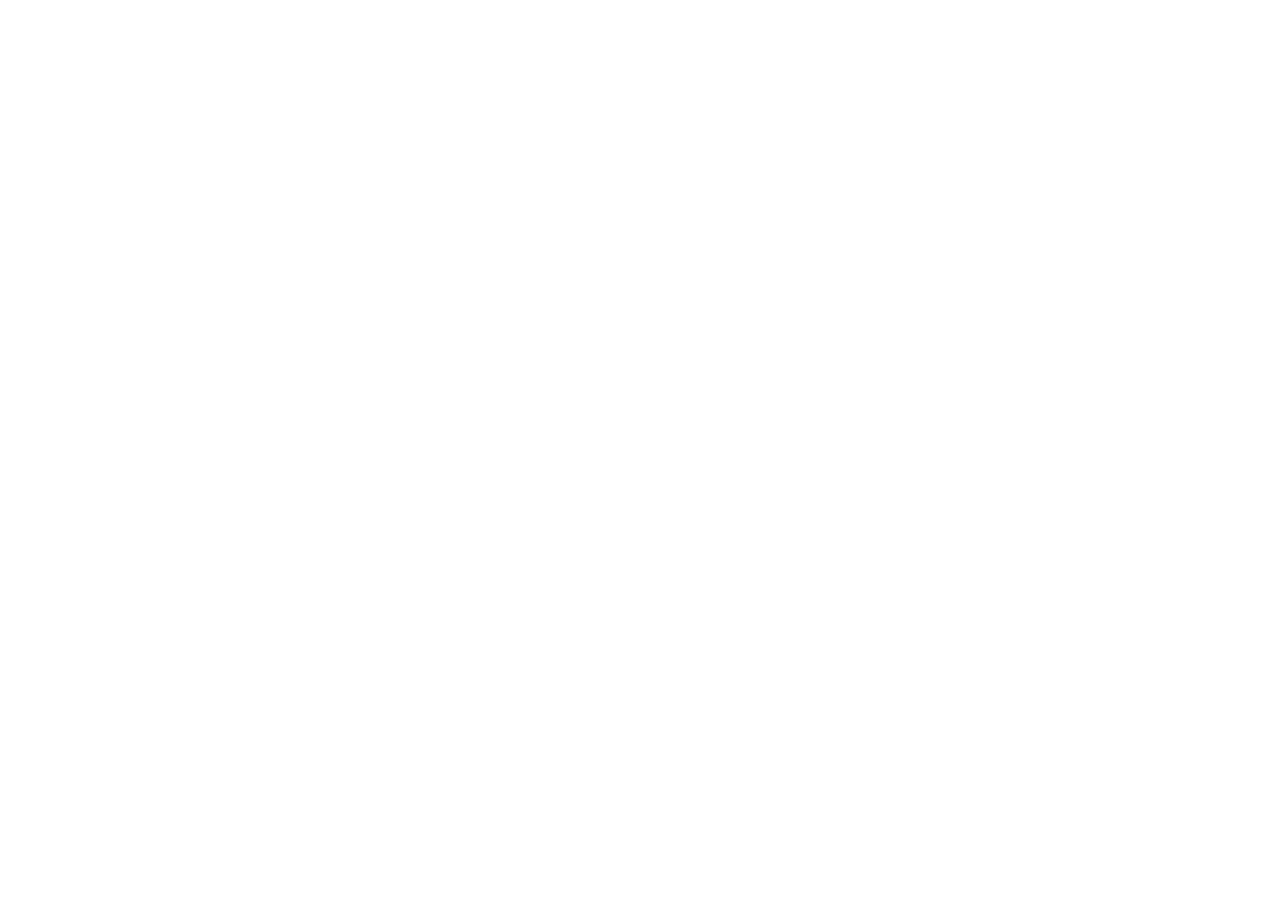
==== index.html @ 23389774 "create initial files" ====
<!DOCTYPE html>
<html>
  <head>
    <link href="css/bootstrap.css" type="text/css" rel="stylesheet" media="all">
    <link rel="stylesheet" href="css/styles.css" media="screen">
    <script src="js/jquery-1.12.0.js"></script>
    <script src="js/scripts.js"></script>
    <meta charset="utf-8">
    <title>
    </title>
  </head>
  <body>

  </body>
</html>
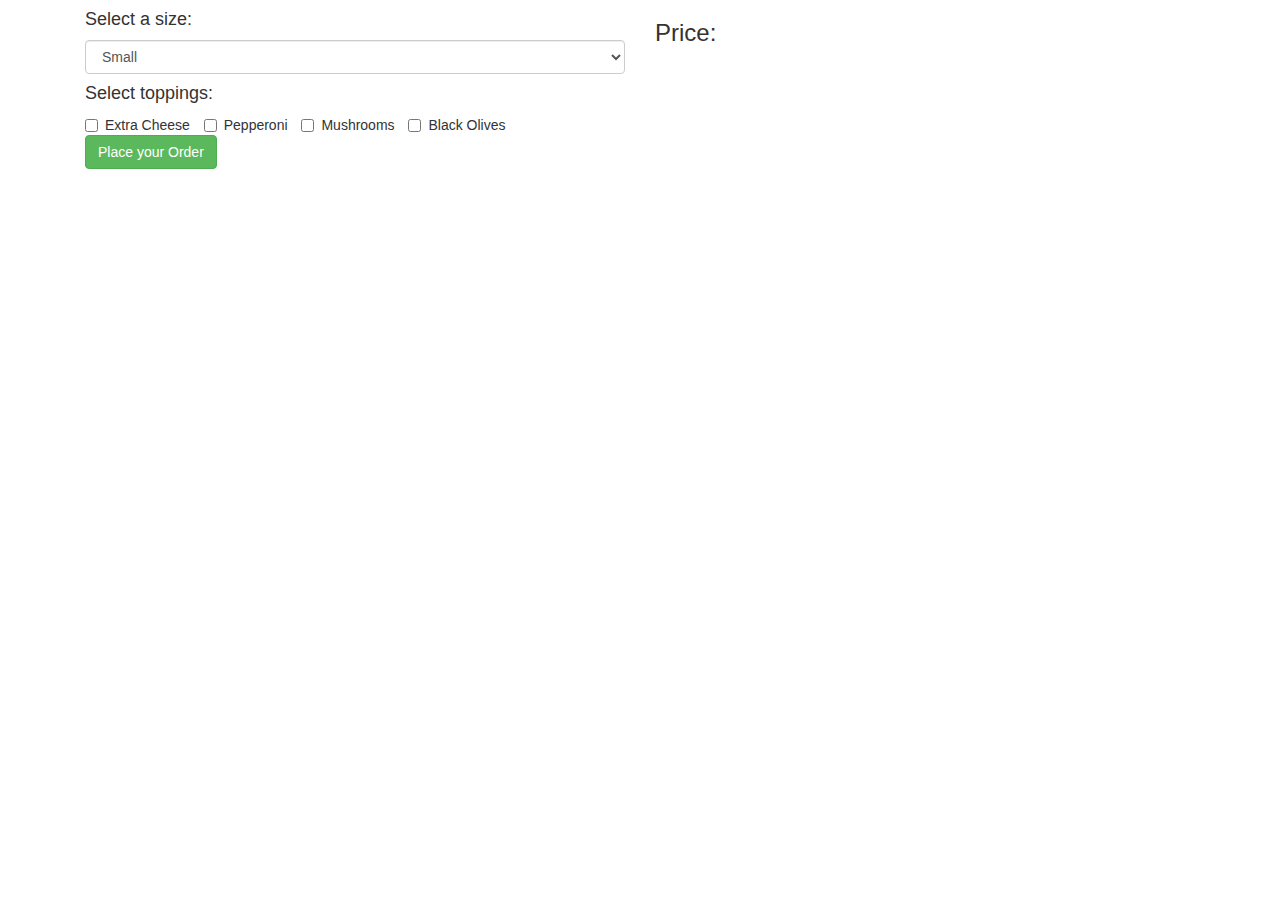
==== commit 6643e0e6: "add basic html layout" ====
--- a/index.html
+++ b/index.html
@@ -1,15 +1,50 @@
-<!DOCTYPE html>
+
 <html>
   <head>
-    <link href="css/bootstrap.css" type="text/css" rel="stylesheet" media="all">
-    <link rel="stylesheet" href="css/styles.css" media="screen">
-    <script src="js/jquery-1.12.0.js"></script>
-    <script src="js/scripts.js"></script>
     <meta charset="utf-8">
-    <title>
-    </title>
+    <title>Blake's Pizza Joint</title>
+    <link rel="stylesheet" href="css/bootstrap.min.css" type="text/css">
+    <link rel="stylesheet" href="css/styles.css" type="text/css">
+    <script type="text/javascript" src="js/jquery-1.12.0.js"></script>
+    <script type="text/javascript" src="js/scripts.js"></script>
+    </head>
   </head>
   <body>
+    <div class="container">
+      <div class="col-md-6">
+        <form id="pizzaSelect">
+          <h4>Select a size:</h4>
+          <select class="form-control" id="size">
+            <option value="Small">Small</option>
+            <option value="Medium">Medium</option>
+            <option value="Large">Large</option>s
+          </select>
 
+          <h4>Select toppings:</h4>
+          <label class="checkbox-inline">
+            <input type="checkbox" id="inlineCheckbox1" value="1"> Extra Cheese
+          </label>
+          <label class="checkbox-inline">
+            <input type="checkbox" id="inlineCheckbox2" value="1"> Pepperoni
+          </label>
+          <label class="checkbox-inline">
+            <input type="checkbox" id="inlineCheckbox3" value="option3"> Mushrooms
+          </label>
+          <label class="checkbox-inline">
+            <input type="checkbox" id="inlineCheckbox3" value="option3"> Black Olives
+          </label>
+
+          <button type="submit" class="btn btn-success">Place your Order</button>
+        </form>
+      </div>
+
+      <div class="col-md-6">
+        <h3>Price:</h3>
+        <ul id="pizzaPrice">
+
+        </ul>
+      </div>
+
+    </div>
   </body>
 </html>
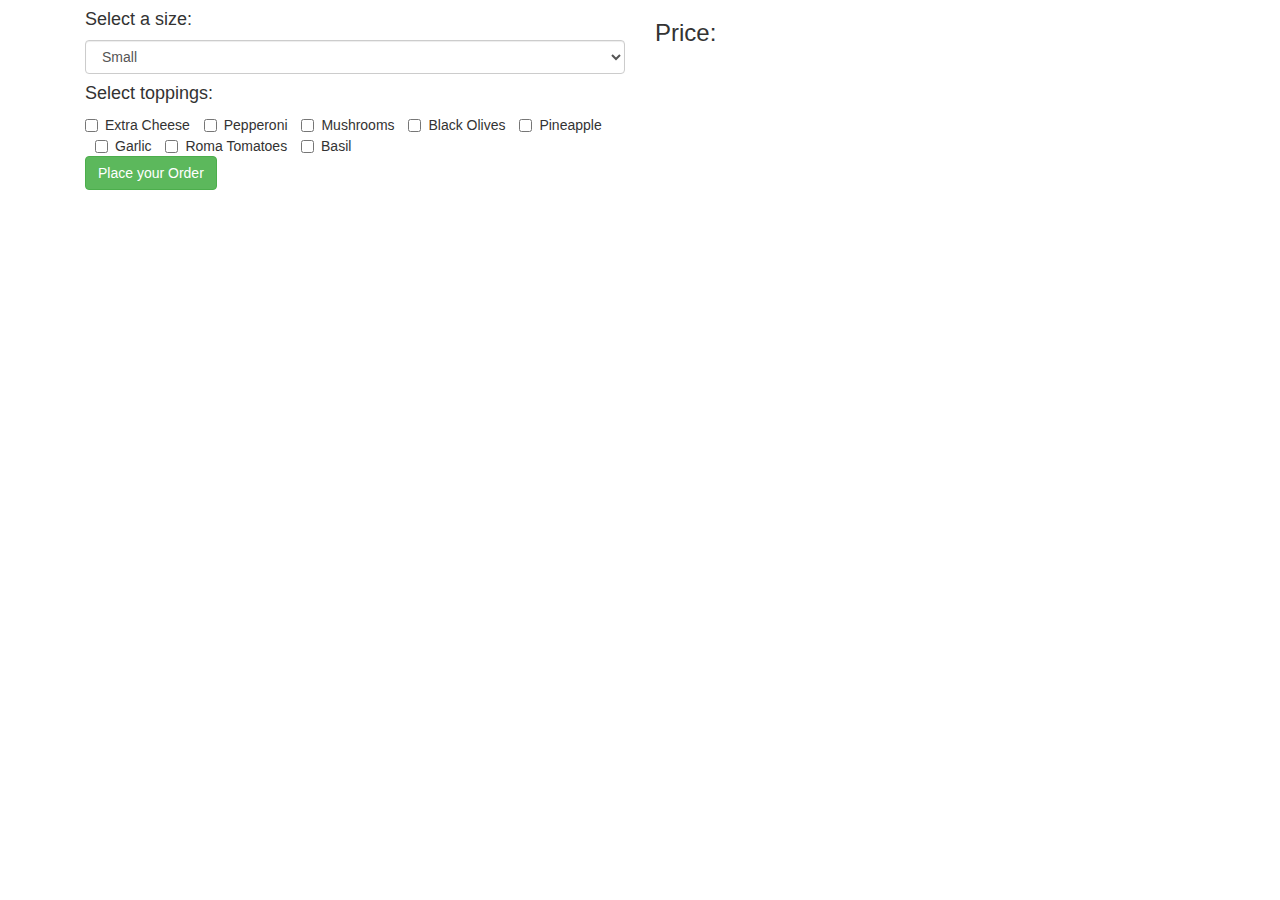
==== commit 0425762b: "add JQuery for submit button and checkboxes" ====
--- a/index.html
+++ b/index.html
@@ -21,26 +21,39 @@
           </select>
 
           <h4>Select toppings:</h4>
-          <label class="checkbox-inline">
-            <input type="checkbox" id="inlineCheckbox1" value="1"> Extra Cheese
-          </label>
-          <label class="checkbox-inline">
-            <input type="checkbox" id="inlineCheckbox2" value="1"> Pepperoni
-          </label>
-          <label class="checkbox-inline">
-            <input type="checkbox" id="inlineCheckbox3" value="option3"> Mushrooms
-          </label>
-          <label class="checkbox-inline">
-            <input type="checkbox" id="inlineCheckbox3" value="option3"> Black Olives
-          </label>
-
-          <button type="submit" class="btn btn-success">Place your Order</button>
-        </form>
-      </div>
+        <div class="toppingSelect">
+              <label class="checkbox-inline">
+                <input type="checkbox" value="Extra Cheese"> Extra Cheese
+              </label>
+              <label class="checkbox-inline">
+                <input type="checkbox" value="Pepperoni"> Pepperoni
+              </label>
+              <label class="checkbox-inline">
+                <input type="checkbox" value="Mushrooms"> Mushrooms
+              </label>
+              <label class="checkbox-inline">
+                <input type="checkbox" value="Black Olives"> Black Olives
+              </label>
+              <label class="checkbox-inline">
+                <input type="checkbox" value="Pineapple"> Pineapple
+              </label>
+              <label class="checkbox-inline">
+                <input type="checkbox" value="Garlic"> Garlic
+              </label>
+              <label class="checkbox-inline">
+                <input type="checkbox" value="Roma Tomatoes"> Roma Tomatoes
+              </label>
+              <label class="checkbox-inline">
+                <input type="checkbox" value="Basil"> Basil
+              </label>
+            </div>
+            <button type="submit" class="btn btn-success">Place your Order</button>
+          </form>
+        </div>
 
       <div class="col-md-6">
         <h3>Price:</h3>
-        <ul id="pizzaPrice">
+        <ul id="pizzaCost">
 
         </ul>
       </div>
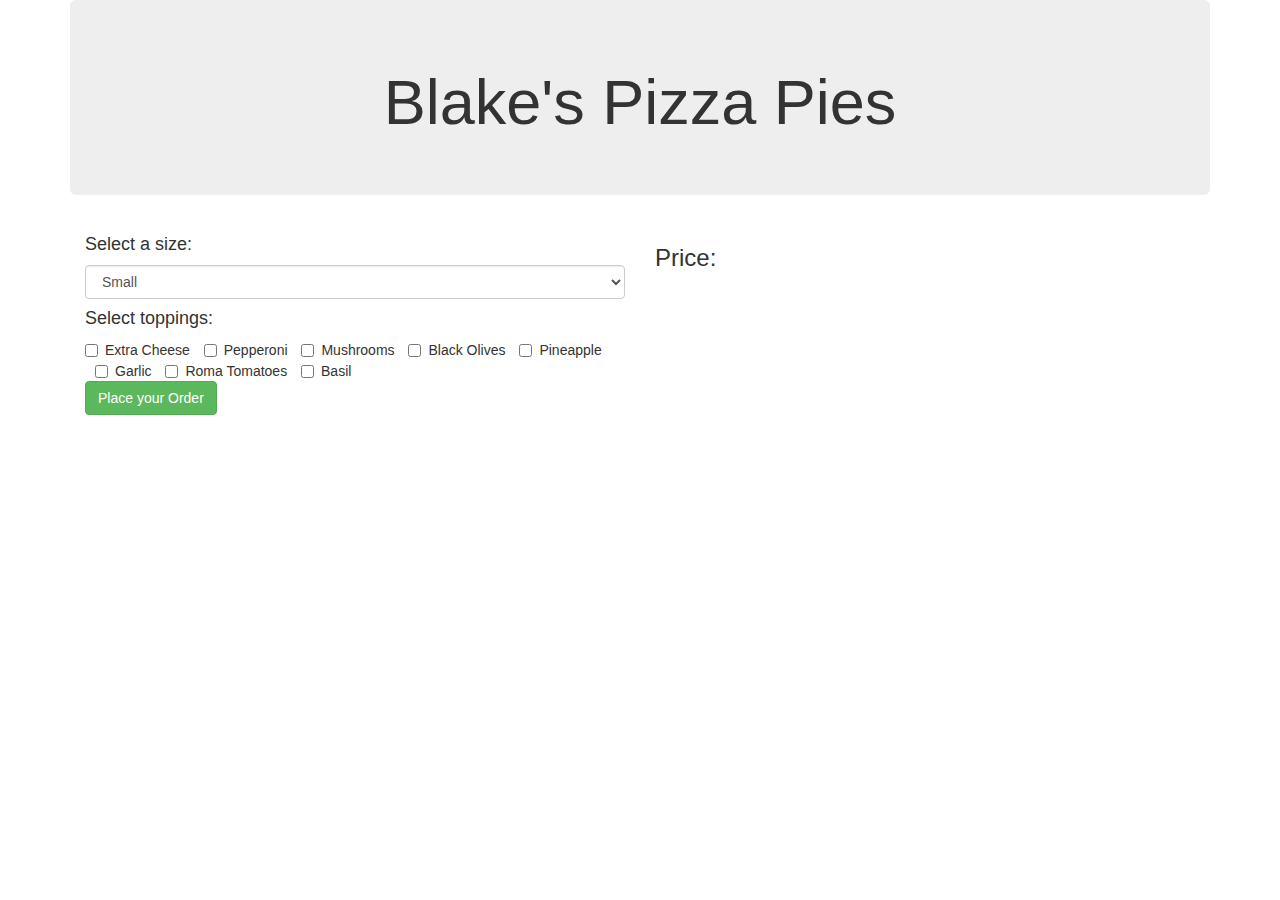
==== commit 8b0e2505: "add jumbotron" ====
--- a/index.html
+++ b/index.html
@@ -11,6 +11,9 @@
   </head>
   <body>
     <div class="container">
+      <div class="jumbotron">
+        <h1>Blake's Pizza Pies</h1>
+      </div>
       <div class="col-md-6">
         <form id="pizzaSelect">
           <h4>Select a size:</h4>
@@ -21,30 +24,30 @@
           </select>
 
           <h4>Select toppings:</h4>
-        <div class="toppingSelect">
+        <div>
               <label class="checkbox-inline">
-                <input type="checkbox" value="Extra Cheese"> Extra Cheese
+                <input type="checkbox" class="toppingSelect" value="Extra Cheese"> Extra Cheese
               </label>
               <label class="checkbox-inline">
-                <input type="checkbox" value="Pepperoni"> Pepperoni
+                <input type="checkbox" class="toppingSelect" value="Pepperoni"> Pepperoni
               </label>
               <label class="checkbox-inline">
-                <input type="checkbox" value="Mushrooms"> Mushrooms
+                <input type="checkbox" class="toppingSelect" value="Mushrooms"> Mushrooms
               </label>
               <label class="checkbox-inline">
-                <input type="checkbox" value="Black Olives"> Black Olives
+                <input type="checkbox" class="toppingSelect" value="Black Olives"> Black Olives
               </label>
               <label class="checkbox-inline">
-                <input type="checkbox" value="Pineapple"> Pineapple
+                <input type="checkbox" class="toppingSelect" value="Pineapple"> Pineapple
               </label>
               <label class="checkbox-inline">
-                <input type="checkbox" value="Garlic"> Garlic
+                <input type="checkbox" class="toppingSelect" value="Garlic"> Garlic
               </label>
               <label class="checkbox-inline">
-                <input type="checkbox" value="Roma Tomatoes"> Roma Tomatoes
+                <input type="checkbox" class="toppingSelect" value="Roma Tomatoes"> Roma Tomatoes
               </label>
               <label class="checkbox-inline">
-                <input type="checkbox" value="Basil"> Basil
+                <input type="checkbox" class="toppingSelect" value="Basil"> Basil
               </label>
             </div>
             <button type="submit" class="btn btn-success">Place your Order</button>
--- a/css/styles.css
+++ b/css/styles.css
@@ -0,0 +1,3 @@
+.jumbotron {
+  text-align: center;
+}
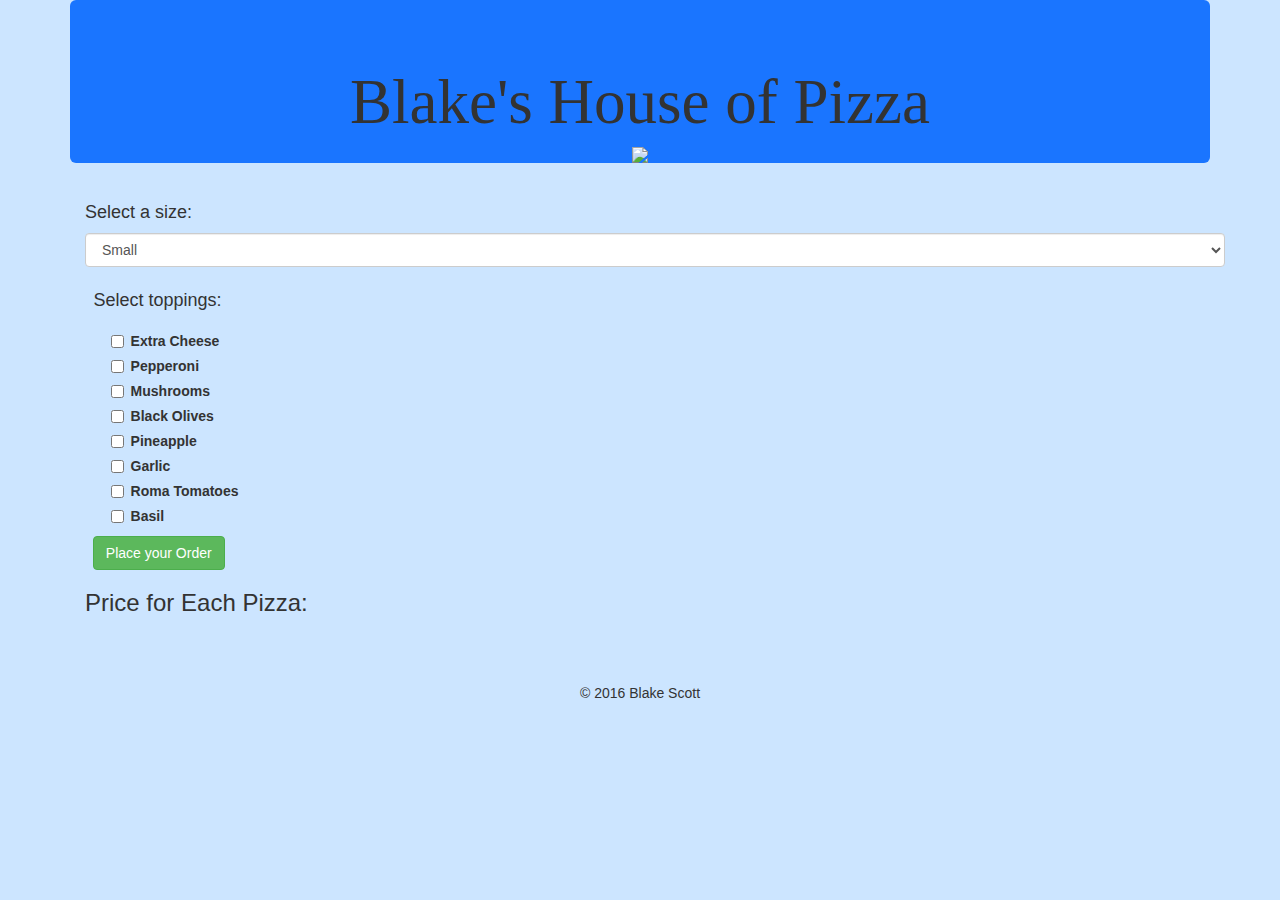
==== commit 17df46bf: "add styling to page" ====
--- a/index.html
+++ b/index.html
@@ -7,55 +7,68 @@
     <link rel="stylesheet" href="css/styles.css" type="text/css">
     <script type="text/javascript" src="js/jquery-1.12.0.js"></script>
     <script type="text/javascript" src="js/scripts.js"></script>
+    <link href='https://fonts.googleapis.com/css?family=IM+Fell+French+Canon:400,400italic' rel='stylesheet' type='text/css'>
     </head>
   </head>
   <body>
     <div class="container">
       <div class="jumbotron">
-        <h1>Blake's Pizza Pies</h1>
+        <h1>Blake's House of Pizza</h1>
+        <img src=http://cdn2.bigcommerce.com/server4400/fxr3rgr2/product_images/uploaded_images/printhog-pizza.png>
       </div>
-      <div class="col-md-6">
+      <div class=container>
         <form id="pizzaSelect">
-          <h4>Select a size:</h4>
-          <select class="form-control" id="size">
-            <option value="Small">Small</option>
-            <option value="Medium">Medium</option>
-            <option value="Large">Large</option>s
-          </select>
+        <div class="row">
+          <div class="col-xs-12">
+            
+              <h4>Select a size:</h4>
+              <select class="form-control" id="size">
+                <option value="Small">Small</option>
+                <option value="Medium">Medium</option>
+                <option value="Large">Large</option>s
+              </select>
+            </div>
+        </div>
+        </div>
+        <div class=container>
+          <div class="row">
+              <h4 id="selecttoppings" >Select toppings:</h4>
+                <div class="col-xs-12">
+                <label class="checkbox">
+                  <input type="checkbox" class="toppingSelect" value="Extra Cheese"> Extra Cheese
+                </label>
+                <label class="checkbox">
+                  <input type="checkbox" class="toppingSelect" value="Pepperoni"> Pepperoni
+                </label>
+                <label class="checkbox">
+                  <input type="checkbox" class="toppingSelect" value="Mushrooms"> Mushrooms
+                </label>
+                <label class="checkbox">
+                  <input type="checkbox" class="toppingSelect" value="Black Olives"> Black Olives
+                </label>
+                <label class="checkbox">
+                  <input type="checkbox" class="toppingSelect" value="Pineapple"> Pineapple
+                </label>
+                <label class="checkbox">
+                  <input type="checkbox" class="toppingSelect" value="Garlic"> Garlic
+                </label>
+                <label class="checkbox">
+                  <input type="checkbox" class="toppingSelect" value="Roma Tomatoes"> Roma Tomatoes
+                </label>
+                <label class="checkbox">
+                  <input type="checkbox" class="toppingSelect" value="Basil"> Basil
+                </label>
+              </div>
+            </div>
+            </div>
+            <div id="button">
+              <button type="submit" class="btn btn-success">Place your Order</button>
+            </div>
+          </form>
 
-          <h4>Select toppings:</h4>
-        <div>
-              <label class="checkbox-inline">
-                <input type="checkbox" class="toppingSelect" value="Extra Cheese"> Extra Cheese
-              </label>
-              <label class="checkbox-inline">
-                <input type="checkbox" class="toppingSelect" value="Pepperoni"> Pepperoni
-              </label>
-              <label class="checkbox-inline">
-                <input type="checkbox" class="toppingSelect" value="Mushrooms"> Mushrooms
-              </label>
-              <label class="checkbox-inline">
-                <input type="checkbox" class="toppingSelect" value="Black Olives"> Black Olives
-              </label>
-              <label class="checkbox-inline">
-                <input type="checkbox" class="toppingSelect" value="Pineapple"> Pineapple
-              </label>
-              <label class="checkbox-inline">
-                <input type="checkbox" class="toppingSelect" value="Garlic"> Garlic
-              </label>
-              <label class="checkbox-inline">
-                <input type="checkbox" class="toppingSelect" value="Roma Tomatoes"> Roma Tomatoes
-              </label>
-              <label class="checkbox-inline">
-                <input type="checkbox" class="toppingSelect" value="Basil"> Basil
-              </label>
-            </div>
-            <button type="submit" class="btn btn-success">Place your Order</button>
-          </form>
-        </div>
 
-      <div class="col-md-6">
-        <h3>Price:</h3>
+      <div class="col-xs-12">
+        <h3>Price for Each Pizza:</h3>
         <ul id="pizzaCost">
 
         </ul>
@@ -63,4 +76,9 @@
 
     </div>
   </body>
+  <div class="container">
+    <footer>
+      <p>&copy; 2016 Blake Scott</p>
+    </footer>
+  </div>
 </html>
--- a/css/styles.css
+++ b/css/styles.css
@@ -1,3 +1,25 @@
 .jumbotron {
+  font-family: 'Gentium Book Basic', serif;
   text-align: center;
+  padding-bottom: 0px;
+  background-color: #1a75ff;
 }
+
+
+footer {
+  text-align: center;
+  margin-top: 5%
+}
+body {
+  background-color: #cce5ff
+}
+.checkbox {
+  margin-left: 4%;
+}
+
+#button {
+  margin-left: 2%
+}
+#selecttoppings {
+  margin-left: 2%
+}
